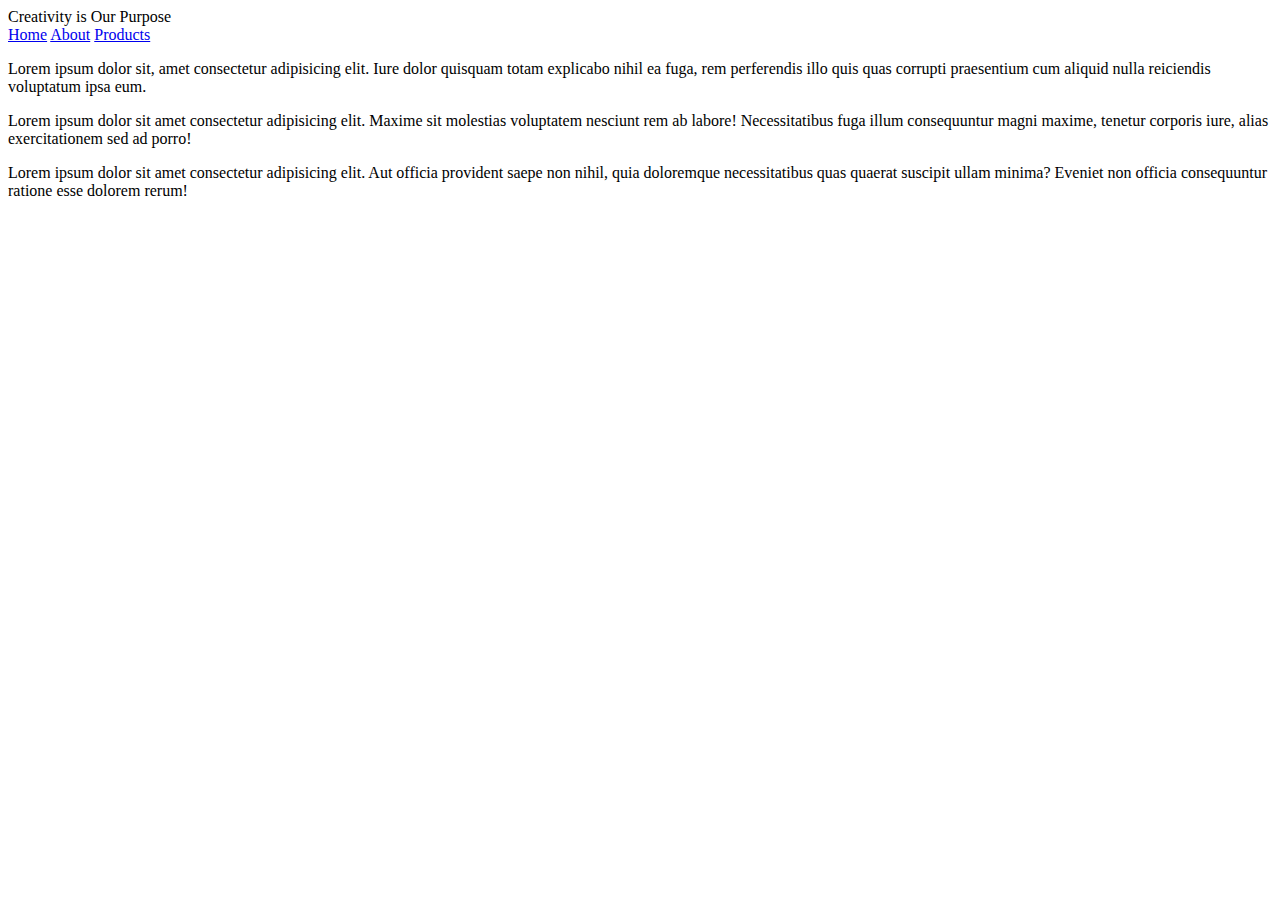
==== about.html @ d18bb6ef "Initial Commit" ====
<!-- This is the about page -->


<!DOCTYPE html>
<html lang="en">

<head>
    <meta charset="UTF-8">
    <meta http-equiv="X-UA-Compatible" content="IE=edge">
    <meta name="viewport" content="width=device-width, initial-scale=1.0">
    <title>About Section</title>
    <link rel="stylesheet" href="css/style.css">
</head>

<body>
    <header>Creativity is Our Purpose</header>
    <nav>
        <a href="index.html">Home</a>
        <a href="about.html">About</a>
        <a href="products.html">Products</a>

    </nav>
    <div class="wrapper">
        <p>Lorem ipsum dolor sit, amet consectetur adipisicing elit. Iure dolor quisquam totam explicabo nihil ea fuga, rem perferendis illo quis quas corrupti praesentium cum aliquid nulla reiciendis voluptatum ipsa eum.</p>
        <p>Lorem ipsum dolor sit amet consectetur adipisicing elit. Maxime sit molestias voluptatem nesciunt rem ab labore! Necessitatibus fuga illum consequuntur magni maxime, tenetur corporis iure, alias exercitationem sed ad porro!</p>
        <p>Lorem ipsum dolor sit amet consectetur adipisicing elit. Aut officia provident saepe non nihil, quia doloremque necessitatibus quas quaerat suscipit ullam minima? Eveniet non officia consequuntur ratione esse dolorem rerum!</p>
        </div>
        <aside></aside>
    </div>
</body>

</html>
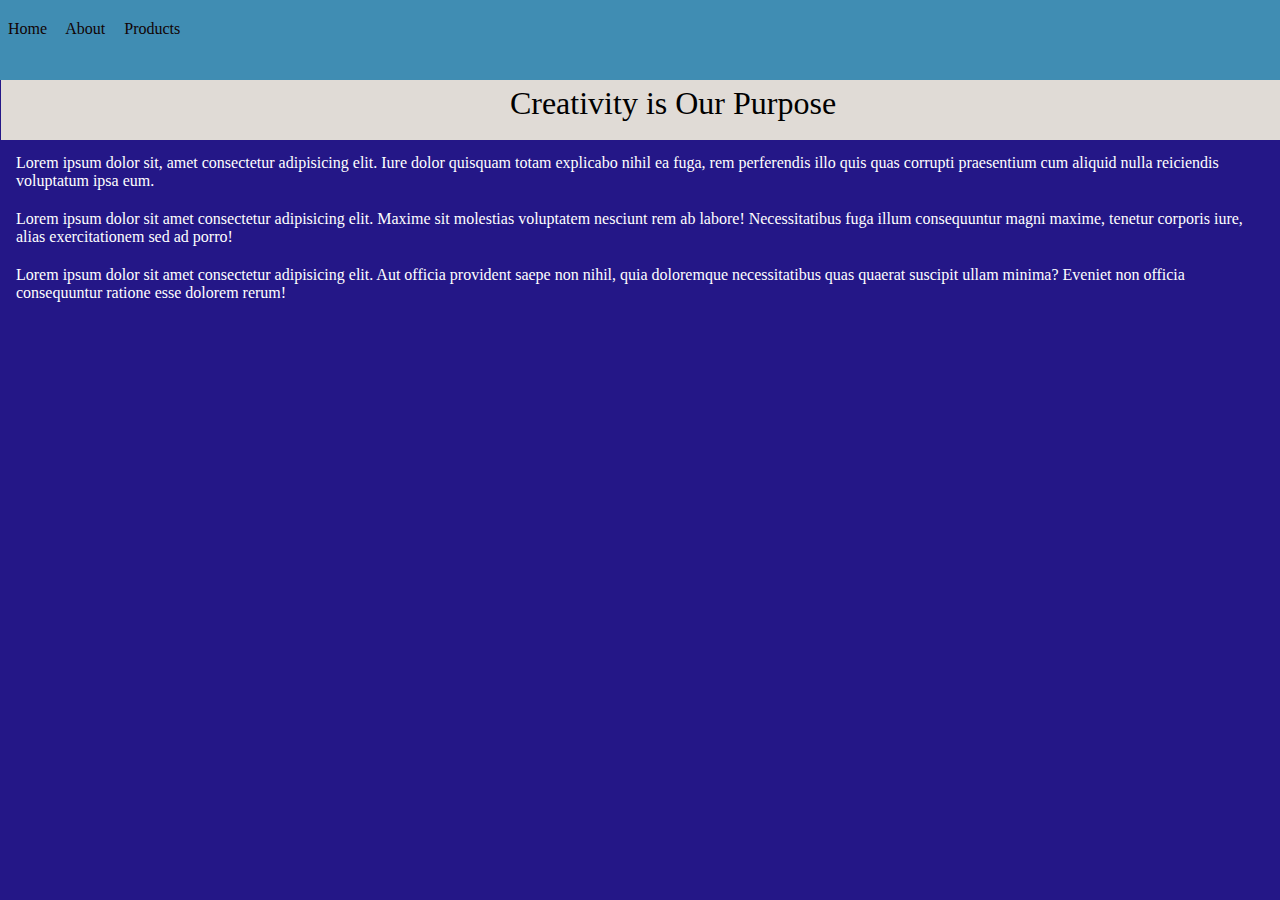
==== commit 45839dac: "Update to render about.html" ====
--- a/about.html
+++ b/about.html
@@ -9,7 +9,7 @@
     <meta http-equiv="X-UA-Compatible" content="IE=edge">
     <meta name="viewport" content="width=device-width, initial-scale=1.0">
     <title>About Section</title>
-    <link rel="stylesheet" href="css/style.css">
+    <link rel="stylesheet" href="style.css">
 </head>
 
 <body>
@@ -29,4 +29,4 @@
     </div>
 </body>
 
-</html>+</html>
--- a/style.css
+++ b/style.css
@@ -0,0 +1,61 @@
+html {
+  width: 100%;
+  height: 80px;
+  background-color: #241787;
+}
+
+  header {
+    position: fixed;
+    left: 1px;
+    top: 65px;
+    width: 105%;
+    height: 55px;
+    background-color: #e0dbd6;
+    margin-top: 10px;
+    color: black;
+    text-align: center;
+    font-family: Times, "Times New Roman", Georgia, serif;
+    font-size: 2em;
+    padding-top: 10px;
+  }
+
+  .wrapper {
+    box-sizing: border-box;
+    padding-top: 130px;
+    padding-left: 8px;
+  }
+  
+  nav {
+    height: 80px;
+    width: 100%;
+    position: fixed;
+    top: 0;
+    left: 0;
+    background-color: #408db3;
+    color: white;
+    box-sizing: border-box;
+    padding: 20px 8px;
+    z-index: 2;
+  }
+   p {
+    margin-bottom:20px;
+    color: white;
+  }
+  
+  a {
+    color: rgb(18, 3, 3);
+    text-decoration: paleturquoise;
+    margin-right: 15px;
+  }
+  
+  a:hover {
+    color: #d68727; /* Hover effect for the navigation links */
+}
+
+  footer {
+    width: 100%;
+    height: 50px;
+    background-color: navy;
+    position: fixed;
+    bottom: 0px;
+  }
